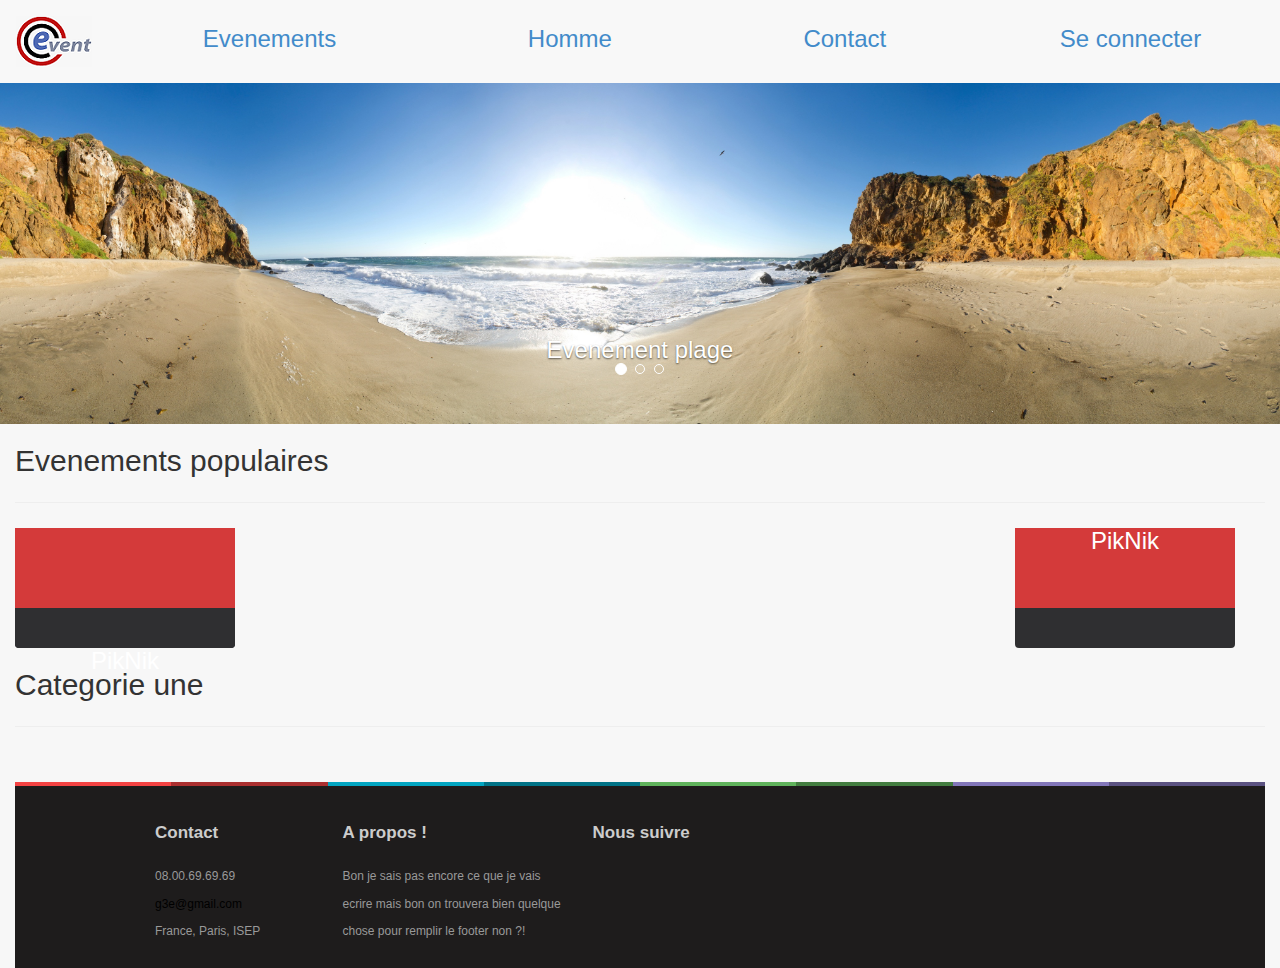
==== index2.html @ 686d7fa7 "V2" ====
<!DOCTYPE html>
<html lang="fr">
<head>
	<meta charset="UTF-8">
	<title>E-vent</title>
	
	<link rel="shortcut icon" href="assets/images/logo.png">
	<link rel="stylesheet" media="screen" href="http://fonts.googleapis.com/css?family=Open+Sans:300,400,700">
	<link rel="stylesheet" href="assets/css/bootstrap.min.css">
	<link href="assets/css/one-page-wonder.css" rel="stylesheet">
	<link href="assets/css/footer.css" rel="stylesheet">
	<link href="assets/css/thumb.css" rel="stylesheet">



</head>

<body>
	<!-- CAROUSEL §§§§ -->
<div id="carousel-example-generic" class="carousel slide" data-ride="carousel">
<!-- Nav-Bar -->

<nav class="navbar navbar-default " style="margin-bottom: 0px;">
	<div class="navbar-header">
		<a class="navbar-brand">
			<img alt="Brand" src="assets/images/logo.png">
		</a>
	</div>
	   <nav>
  <ul class="nav nav-pills nav-stacked nav-justified span1">
    <li><a href="#">Evenements</a></li>
    <li><a href="#">Homme</a></li>
    <li><a href="#">Contact</a></li>
    <li><a href="#">Se connecter</a></li>

  </ul>
</nav>
</nav>
		<!-- Nav-Bar -->

		<!-- Indicators -->
	<ol class="carousel-indicators">
		<li data-target="#carousel-example-generic" data-slide-to="0" class="active"></li>
		<li data-target="#carousel-example-generic" data-slide-to="1"></li>
		<li data-target="#carousel-example-generic" data-slide-to="2"></li>
	</ol>

	<!-- Wrapper for slides -->
	<div class="carousel-inner">
		<div class="item active">
			<img src="assets/images/ban2.jpg" alt="...">
			<div class="carousel-caption">
				<h3>Evenement plage</h3>
			</div>
		</div>
		<div class="item">
			<img src="assets/images/pano1.jpg" alt="...">
			<div class="carousel-caption">
				<h3>Evenement Montagne</h3>
			</div>
		</div>
		<div class="item">
			<img src="assets/images/pano2.jpg" alt="...">
			<div class="carousel-caption">
				<h3>Evenement snowlees</h3>
			</div>
		</div>
	</div>
</div>

</div> <!-- Carousel -->

 
<!-- Page Content -->

<div class="container-fluid">

	<h2>Evenements populaires</h2>
	<hr class="featurette-divider">

<div id="colonne1"><div class="test">
		<h3>PikNik</h3>
	</div>
</div>

<div id="colonne2"><div class="test">
		<h3>PikNik</h3>
	</div>
</div>

<div id="colonne3"><div class="test">
		<h3>PikNik</h3>
	</div>
</div>



<h2> Categorie une</h2>

	<hr class="featurette-divider">



<div id="footer_white_background">
<div class="color_top_footer">
    <div class="background_color_red"></div>
    <div style="background-color:rgba(170, 47, 47, 1);"></div>
    <div class="background_color_blue"></div>
    <div style="background-color:rgba(1, 115, 135, 1);"></div>
    <div class="background_color_green"></div>
    <div style="background-color:rgba(67, 125, 64, 1);"></div>
    <div style="background-color:rgba(130, 118, 185, 1);"></div>
    <div style="background-color:rgba(91, 82, 129, 1);"></div>
</div>





	<div class="footer1">

		<div class="row">

			<div class="col-md-3 widget">
				<h3 class="widget-title">Contact</h3>
				<div class="widget-body">
					<p>08.00.69.69.69<br>
						<a href="mailto:#">g3e@gmail.com</a><br>
						France, Paris, ISEP
					</p>	
				</div>
			</div>



			<div class="col-md-4 widget">
				<h3 class="widget-title">A propos !</h3>
				<div class="widget-body">
					<p>Bon je sais pas encore ce que je vais ecrire mais bon on trouvera bien quelque chose pour remplir le footer non ?!</p>
					
				</div>
			</div>

<div class="col-md-4 widget">
				<h3 class="widget-title">Nous suivre</h3>
				<div class="widget-body">
				
		</div> 
	</div>
</div>


</body>

<script src="http://ajax.googleapis.com/ajax/libs/jquery/1.10.2/jquery.min.js"></script>
<script src="http://netdna.bootstrapcdn.com/bootstrap/3.0.0/js/bootstrap.min.js"></script>
<script src="assets/js/headroom.min.js"></script>
<script src="assets/js/jQuery.headroom.min.js"></script>
<script src="assets/js/template.js"></script>
</html>
---- assets/css/one-page-wonder.css ----
/* make sidebar nav vertical */ 
@media (min-width: 768px) {
  .sidebar-nav .navbar .navbar-collapse {
    padding: 0;
    max-height: none;
  }
  .sidebar-nav .navbar ul {
    float: none;
  }
  .sidebar-nav .navbar ul:not {
    display: block;
  }
  .sidebar-nav .navbar li {
    float: none;
    display: block;
  }
  .sidebar-nav .navbar li a {
    padding-top: 12px;
    padding-bottom: 12px;
  }
}
.header-image {
    display: block;
    width: 100%;
    text-align: center;
    background: url('http://placehold.it/1900x500') no-repeat center center scroll;
    -webkit-background-size: cover;
    -moz-background-size: cover;
    background-size: cover;
    -o-background-size: cover;

}

.headline {
    padding: 120px 0;

}

.headline h1 {
    font-size: 130px;
    background: #fff;
    background: rgba(255,255,255,0.9);
}

.headline h2 {
    font-size: 77px;
    background: #fff;
    background: rgba(255,255,255,0.9);
}

.featurette-divider {
    margin: 25px 0;
}

.featurette {
    overflow: hidden;
}

.featurette-image.pull-left {
    margin-right: 40px;
}

.featurette-image.pull-right {
    margin-left: 40px;
}

.featurette-heading {
    font-size: 30px;
}

footer {
    margin: 50px 0;
}

@media(max-width:1200px) {
    .headline h1 {
        font-size: 140px;
    }

    .headline h2 {
        font-size: 63px;
    }

    .featurette-divider {
        margin: 50px 0;
    }

    .featurette-image.pull-left {
        margin-right: 20px;
    }

    .featurette-image.pull-right {
        margin-left: 20px;
    }

    .featurette-heading {
        font-size: 35px;
    }
}

@media(max-width:991px) {
    .headline h1 {
        font-size: 105px;
    }

    .headline h2 {
        font-size: 50px;
    }

    .featurette-divider {
        margin: 40px 0;
    }

    .featurette-image {
        max-width: 50%;
    }

    .featurette-image.pull-left {
        margin-right: 10px;
    }

    .featurette-image.pull-right {
        margin-left: 10px;
    }

    .featurette-heading {
        font-size: 30px;
    }
}

@media(max-width:768px) {
    .container {
        margin: 0 15px;
    }

    .featurette-divider {
        margin: 40px 0;
    }

    .featurette-heading {
        font-size: 25px;
    }
}

@media(max-width:668px) {
    .headline h1 {
        font-size: 70px;
    }

    .headline h2 {
        font-size: 32px;
    }

    .featurette-divider {
        margin: 30px 0;
    }
}

@media(max-width:640px) {
    .headline {
        padding: 75px 0 25px 0;
    }

    .headline h1 {
        font-size: 60px;
    }

    .headline h2 {
        font-size: 30px;
    }
}

@media(max-width:375px) {
    .featurette-divider {
        margin: 10px 0;
    }

    .featurette-image {
        max-width: 100%;
    }

    .featurette-image.pull-left {
        margin-right: 0;
        margin-bottom: 10px;
    }

    .featurette-image.pull-right {
        margin-bottom: 10px;
        margin-left: 0;
    }

}

.footer1 { font-size: 12px; color: #999; padding: 30px 0 0 0;}
.footer1 a { color: black; }
.footer1 a:hover {color: #fff; }  
.footer1 .widget-title { font-size: 17px; font-weight: bold; color: #ccc; margin: 0 0 20px; }
.footer1 .entry-meta { border-top: 1px solid #ccc; border-bottom: 1px solid #ccc; margin: 0 0 35px 0; padding: 2px 0; color: #888888; font-size: 12px; font-size: 0.75rem; }
.footer1 .entry-meta a { color: #333333; }
.footer1 .entry-meta .meta-in { border-top: 1px solid #ccc; border-bottom: 1px solid #ccc; padding: 10px 0; }
.follow-me-icons { font-size:30px; }        
.follow-me-icons i { float:left; margin:0 10px 0 0; 
}       
    }
---- assets/css/footer.css ----
/* FOOTER */

.background_color_blue {
    background-color:rgba(2, 165, 193, 1);
}
.background_color_red {
    background-color:rgba(244, 67, 67, 1);
}
.background_color_green {
    background-color:rgba(96, 179, 92, 1) !important;
}

#footer_white_background
{
    width:100%;
    float:left;
    height:auto;
    background-color:#1E1C1C;
    margin-top:30px;
    /*border-top:1px solid #d9d9d9;*/
}

#footer_white_background .color_top_footer
{
    width:100%;
    float:left;
    height: 4px;
}

#footer_white_background .color_top_footer div
{
    width:12.5%;
    float:left;
    height: 100%;
}

footer
{
    float:left;
    height:auto;
    width:100%;
    margin-bottom:10px;
}

footer .footer_part {
    float:right;
    width:auto;
    margin-left:60px;
}

footer .footer_part_rest {
    overflow:hidden;
    width:auto;
}



footer .footer_part p.title_footer, footer .footer_part_rest p.title_footer {
    font-size:1.2em;
    font-weight: bold;
    padding: 15px 0px;
}

footer .footer_part div {
    margin-bottom:15px;
}

footer .footer_part div:last-child {
    margin-bottom:0px;
}

footer .footer_part.apropos p {
    text-align:left;
    font-size:0.9em;
    font-weight:normal;
}

footer .footer_part div img {
    float:left;
    display:none;
}

footer .footer_part.stats div {
    margin-bottom:8px;
}

footer .footer_part.stats div:last-child {
    margin-bottom:0px;
}

footer .footer_part.stats div p {
    font-size:1.2em;
    font-weight:bold;
}

footer .footer_part.stats div p span {
    font-size:0.8em;
    font-weight:normal;
}

footer .footer_part div p {
    font-size:1.1em;
    font-weight:bold;
}

footer .footer_part div p span {
    font-size:0.9em;
    font-weight:normal;
}

footer .footer_part a {
    font-size:1em;
    color:#959595;
}

footer .footer_part a:hover {
    text-decoration:underline;
}

footer .footer_part.follow {
    width: 210px;
}

div.social, 
div.newsletter {
    overflow: hidden;
}

div.social {
    margin-bottom: 10px;
}

div.social div.popup_footer_content_div {
    display: inline-block;
    width: 32px;
    height: 32px;
    margin-right: 10px;
}

div.social a {
    display: inline-block;
    width: 32px;
    height: 32px;
}

div.social a:last-child {
    margin-right: 0px;
}

div.social div.popup_footer_content {
    position: absolute;
    width: 250px;
    cursor: default;
    display: none;
    /*visibility: hidden;*/
}

div.social div.popup_footer_content.rss {
    background-color: #f88b02;
    margin-top: -185px;
}

div.social div.popup_footer_content.rss a.custom_feed {
    float:right;
    width: auto;
    height: auto;
    margin:10px 10px;
    font-size: 0.9em;
    color: white;
    line-height: 21px;
    padding: 0px 5px;
}

div.social div.popup_footer_content.rss a.custom_feed:hover {
    text-decoration: none;
}

div.social div.popup_footer_content.twitter {
    background-color: rgba(0, 176, 237, 1);
    margin-top: -245px;
}

div.social div.popup_footer_content h3 {
    color: white;
    font-weight: normal;
    font-size: 0.9em;
    margin:10px 10px;
    line-height: 21px;
    padding: 0;
}

div.social div.popup_footer_content div.rss_content,
div.social div.popup_footer_content div.twitter_content {
    overflow: hidden;
    margin: 10px;
    background-color: white;
    padding: 10px;
}

div.social div.popup_footer_content div.rss_content a.rss_a,
div.social div.popup_footer_content div.rss_content span,
div.social div.popup_footer_content div.rss_content p.rss_p {
    float: left;
    width: auto;
    height: auto;
    font-weight: normal;
    font-size: 1em;
}

div.social div.popup_footer_content div.rss_content a.rss_a:hover {
    text-decoration: underline;
}

div.social div.popup_footer_content div.twitter_content p {
    font-size: 1em;
    font-weight: normal;
    margin-top: 0px;
}

div.social div.popup_footer_content_div .triangle_popup_footer {
    position: absolute;
    width: 0;
    height: 0;
    border-style: solid;
    border-width: 16px 16px 0 16px;
    border-color: #007bff transparent transparent transparent;
}

div.social div.popup_footer_content_div .triangle_popup_footer.rss {
    border-color: #f88b02 transparent transparent transparent;
}

div.social div.popup_footer_content_div .triangle_popup_footer.twitter {
    border-color: rgba(0, 176, 237, 1) transparent transparent transparent;
}

div.newsletter div.background_newsletter {
    float: left;
    width: 32px;
    height: 32px;
    margin-right: 0px;
    text-align: center;
}

div.newsletter div.input_left {
    padding-right: 20px;
}

div.newsletter a.button_grey_structure {
    float:right;
    width: 30px;
    height: 30px;
    border-left: none;
    text-align: center;
}

div.newsletter a.button_grey_structure:hover {
    text-decoration: none;
}

div.newsletter input {
    height: 30px;
    border-left: none;
    border:1px solid #D9D9D9;
}

div.newsletter input:focus {
}

footer .footer_part.mobile {

}

footer .footer_part.mobile a {
    display: block;
    margin-top: 26px;
}

footer .footer_part.mobile a img {
    display: block;
}

.background_rss {
    background:rgba(248, 139, 2, 1) url(//static.dealabs.com/images/header/icon_all_rss.png) no-repeat center;
}

.background_rss:hover {
    background-color:rgba(248, 139, 2, 0.8);
}

.background_rss:active {
    background-color:rgba(248, 139, 2, 0.6);
}

.background_facebook {
    background:rgba(59, 89, 152, 1) url(//static.dealabs.com/images/header/icon_all_facebook_white.png) no-repeat center;
}

.background_facebook:hover {
    background-color:rgba(59, 89, 152, 0.8);
}

.background_facebook:active {
    background-color:rgba(59, 89, 152, 0.6);
}

.background_twitter {
    background:rgba(0, 176, 237, 1) url(//static.dealabs.com/images/header/icon_all_twitter_white.png) no-repeat center;
}

.background_twitter:hover {
    background-color:rgba(0, 176, 237, 0.8);
}

.background_twitter:active {
    background-color:rgba(0, 176, 237, 0.6);
}

.background_google {
    background:rgba(209, 63, 45, 1) url(//static.dealabs.com/images/header/icon_all_google_white.png) no-repeat center;
}

.background_google:hover {
    background-color:rgba(209, 63, 45, 0.8);
}

.background_google:active {
    background-color:rgba(209, 63, 45, 0.6);
}

.background_youtube {
    background:rgba(71, 71, 71, 1) url(//static.dealabs.com/images/header/icon_all_youtube.png) no-repeat center;
}

.background_youtube:hover {
    background-color:rgba(71, 71, 71, 0.8);
}

.background_youtube:active {
    background-color:rgba(71, 71, 71, 0.6);
}

.background_newsletter {
    background-image:url(//static.dealabs.com/images/header/icon_all_messages.png);
    background-repeat:  no-repeat;
    background-position:  center;
}

#bottom_footer
{
    width:100%;
    float:left;
    height:auto;
    background-color:#ffffff;
}

#bottom_footer_white
{
    float:left;
    position:relative;
    width:100%;
    padding:10px 0;
    border-top:1px solid #d9d9d9;
}

#bottom_footer_white p
{
    float:left;
    color:#333333;
    font-size:0.85em;
}

#bottom_footer_white a
{
    float:right;
    color:#777777;
    font-size:0.85em;
    margin-left:15px;
}

#bottom_footer_white a:hover
{
    text-decoration:underline;
}

#end_white_background {
    position: relative;
    float: left;
    width:100%;
}

#end_white_background .absolute_footer {
    position: absolute;
    background: white;
    left:0;
    right: 0;
}
---- assets/css/thumb.css ----
.test{	
    -moz-border-radius: 4px;
    -webkit-border-radius: 4px;
    border-radius: 4px;
        width:220px;
        height: 120px;
        background-color: #2F2F31;
}

.test h3{
	text-align: center;
	color: #FFF;
    height: 80px;
    position: relative;
    background-color: #D43A3A;
    margin-top: 0px;
    margin-bottom: 0px;


}
.test p{
		text-align: justify;

}
div#colonne1 {
    float: left;
    width: 250px;
    }

div#colonne2 {
    float: right;
    width: 250px;
    
}

div#colonne3 {
    float: center;
    width: 250px;
   }
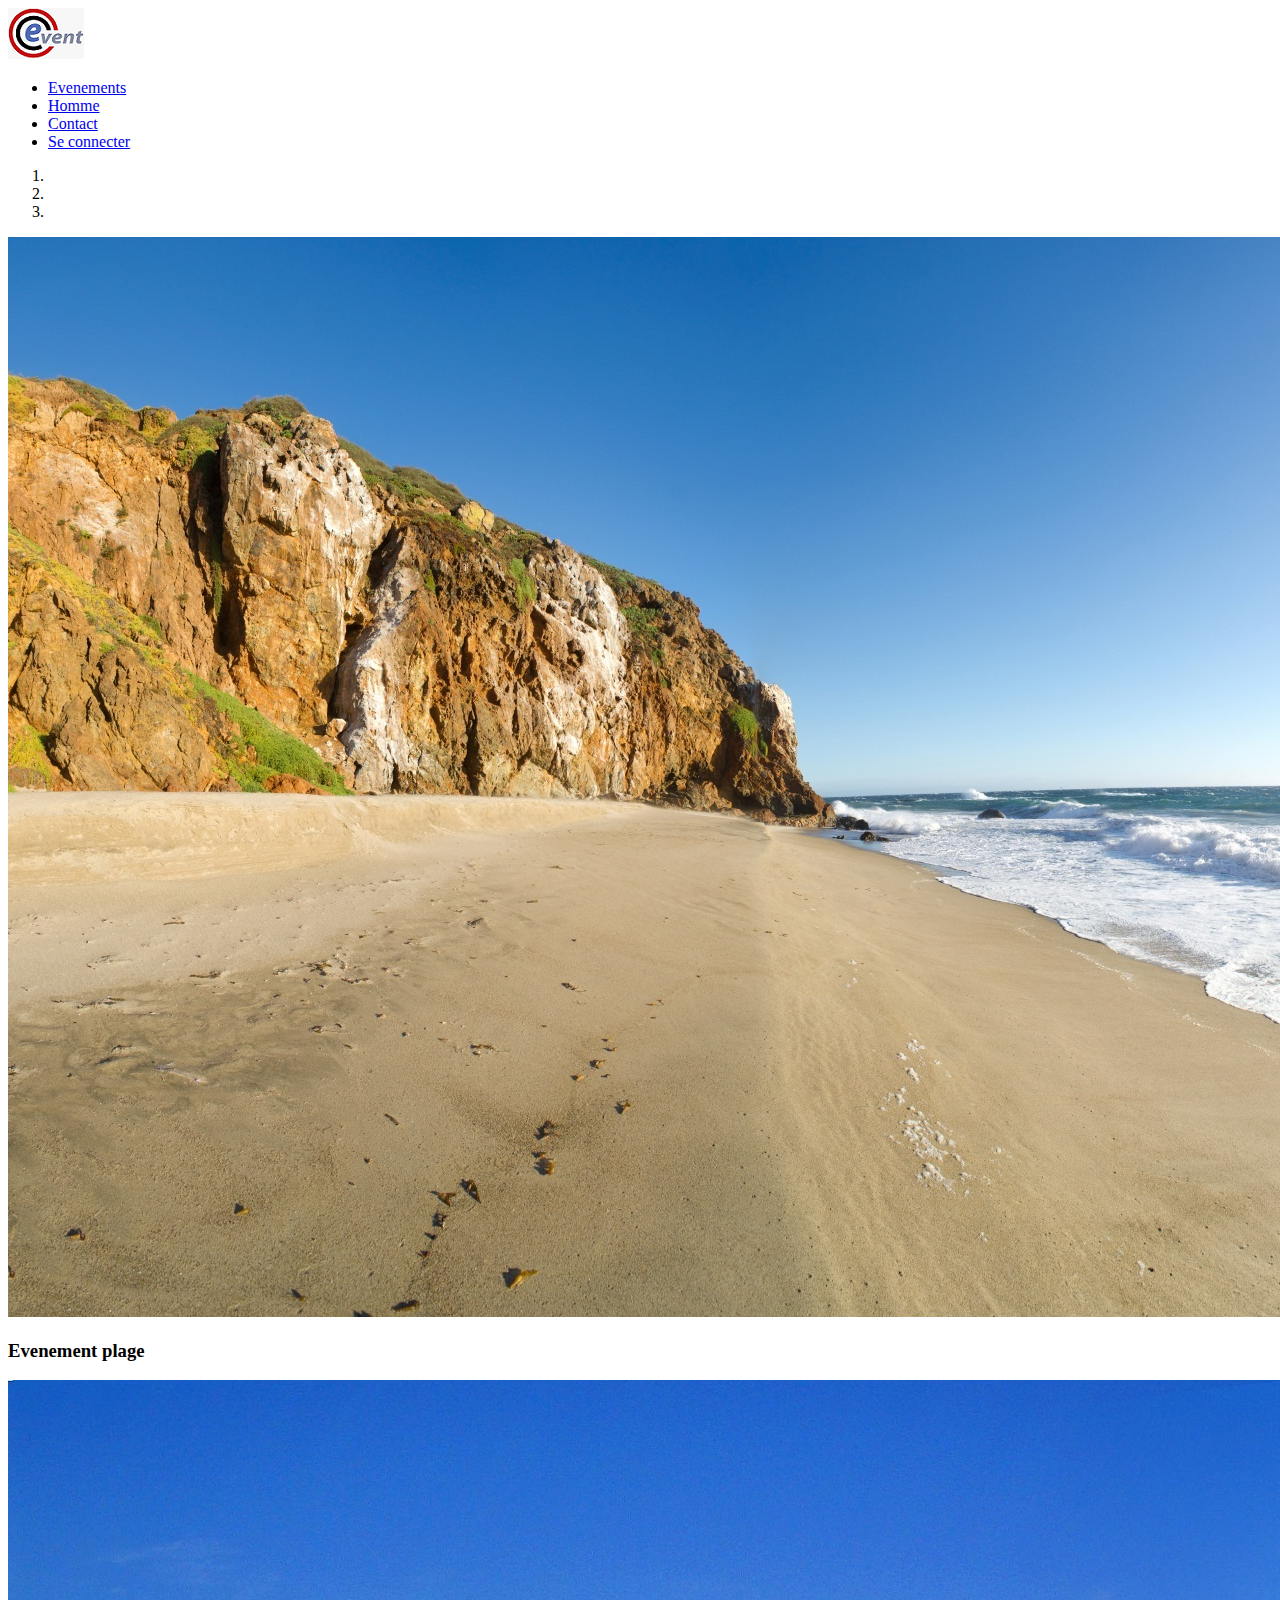
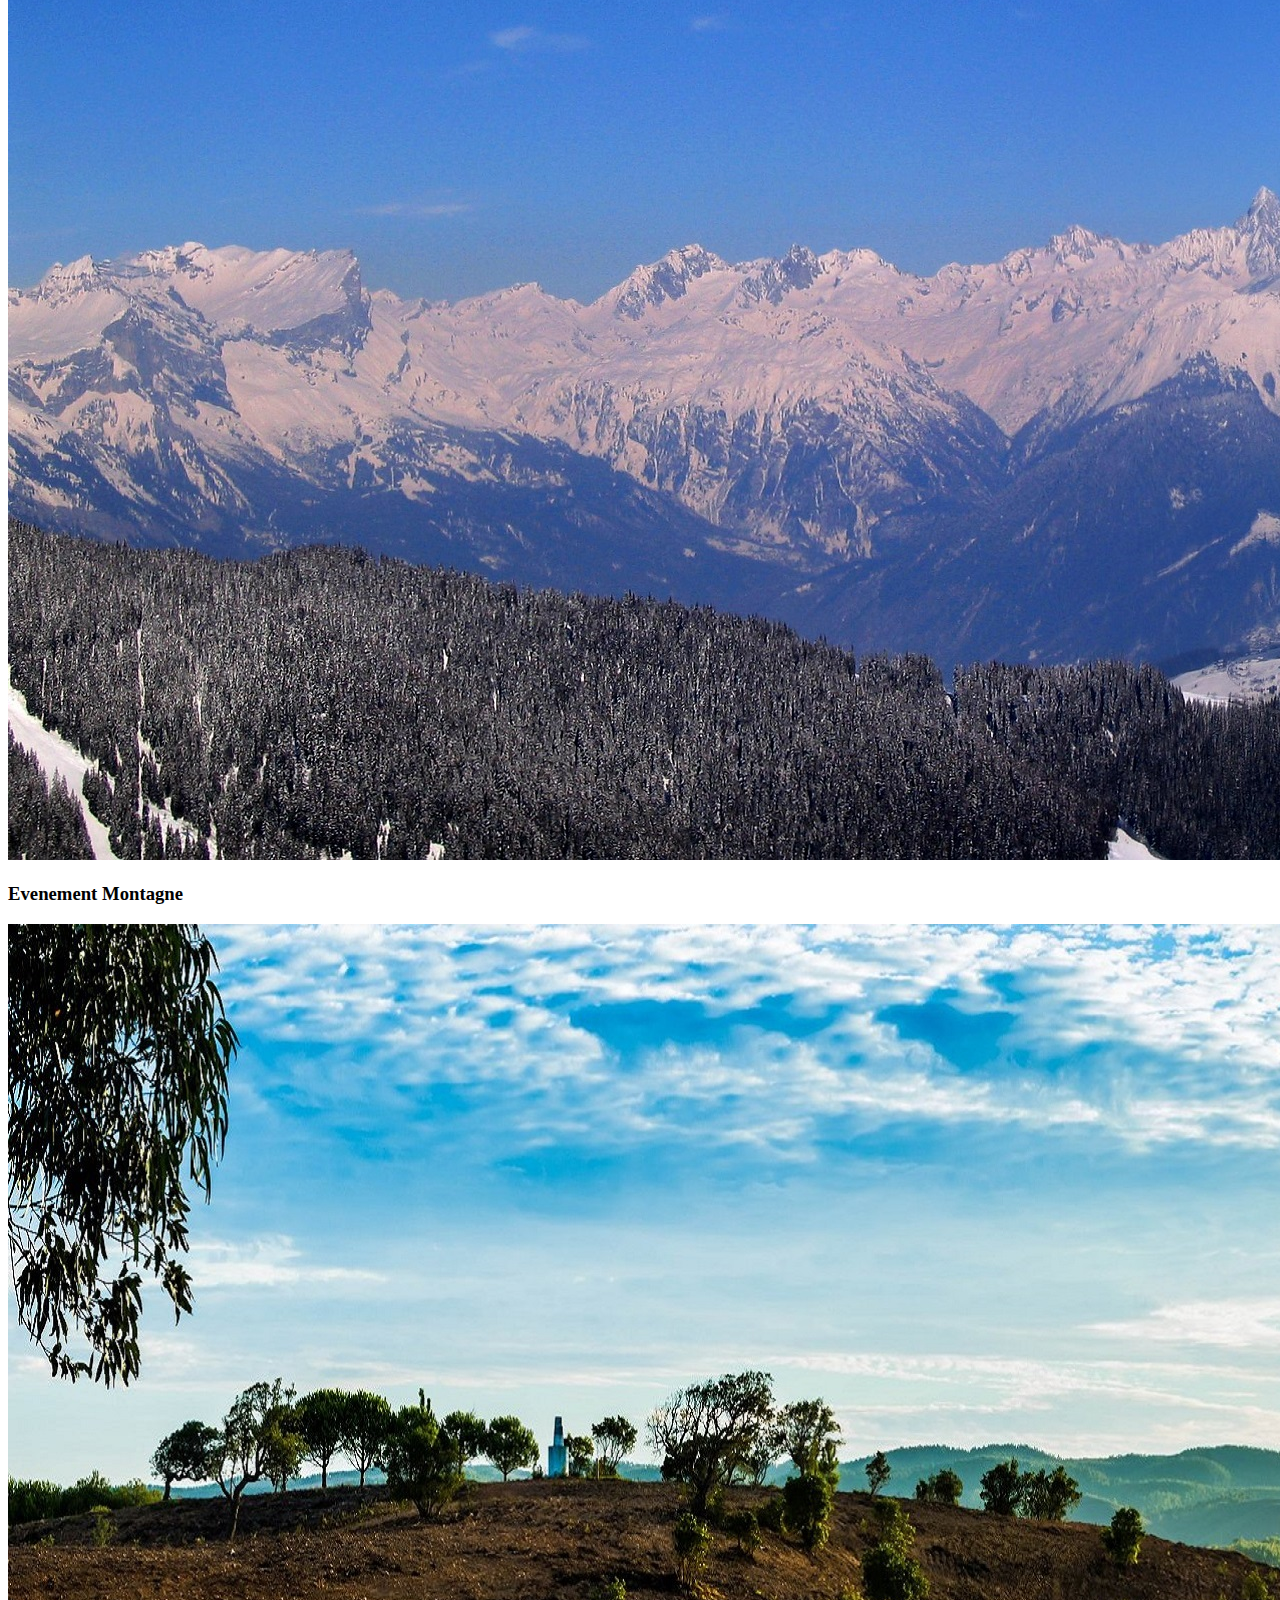
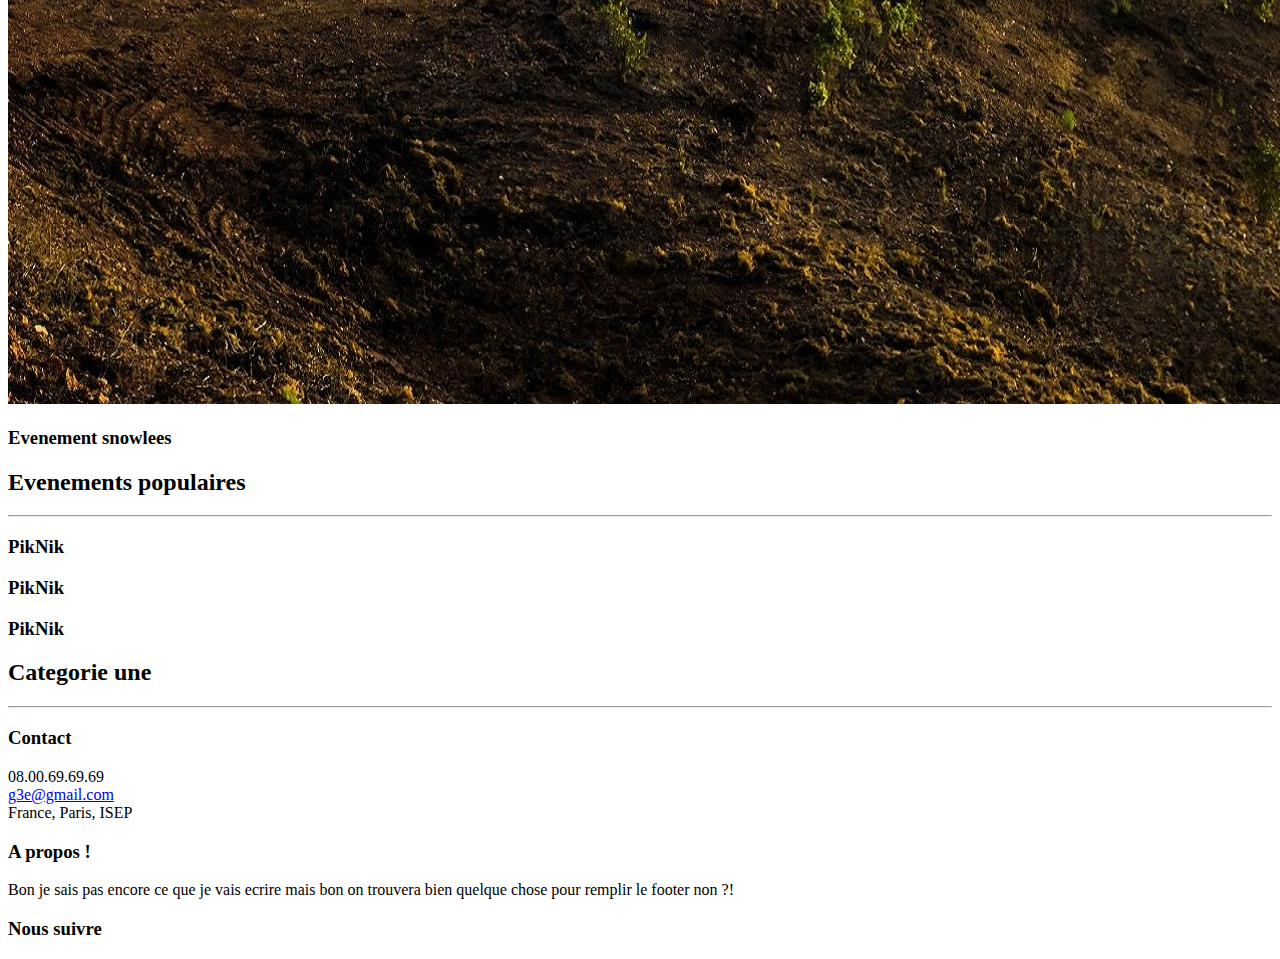
==== commit 0cde558b: "premiere commic branch v2" ====
--- a/index2.html
+++ b/index2.html
@@ -3,15 +3,15 @@
 <head>
 	<meta charset="UTF-8">
 	<title>E-vent</title>
-	
-	<link rel="shortcut icon" href="assets/images/logo.png">
-	<link rel="stylesheet" media="screen" href="http://fonts.googleapis.com/css?family=Open+Sans:300,400,700">
-	<link rel="stylesheet" href="assets/css/bootstrap.min.css">
-	<link href="assets/css/one-page-wonder.css" rel="stylesheet">
-	<link href="assets/css/footer.css" rel="stylesheet">
-	<link href="assets/css/thumb.css" rel="stylesheet">
+<!-- 	
+<link rel="shortcut icon" href="assets/images/logo.png">
+<link rel="stylesheet" media="screen" href="http://fonts.googleapis.com/css?family=Open+Sans:300,400,700">
+<link rel="stylesheet" href="assets/css/bootstrap.min.css">
+<link href="assets/css/one-page-wonder.css" rel="stylesheet">
+<link href="assets/css/footer.css" rel="stylesheet">
+<link href="assets/css/thumb.css" rel="stylesheet">
 
-
+ -->
 
 </head>
 
